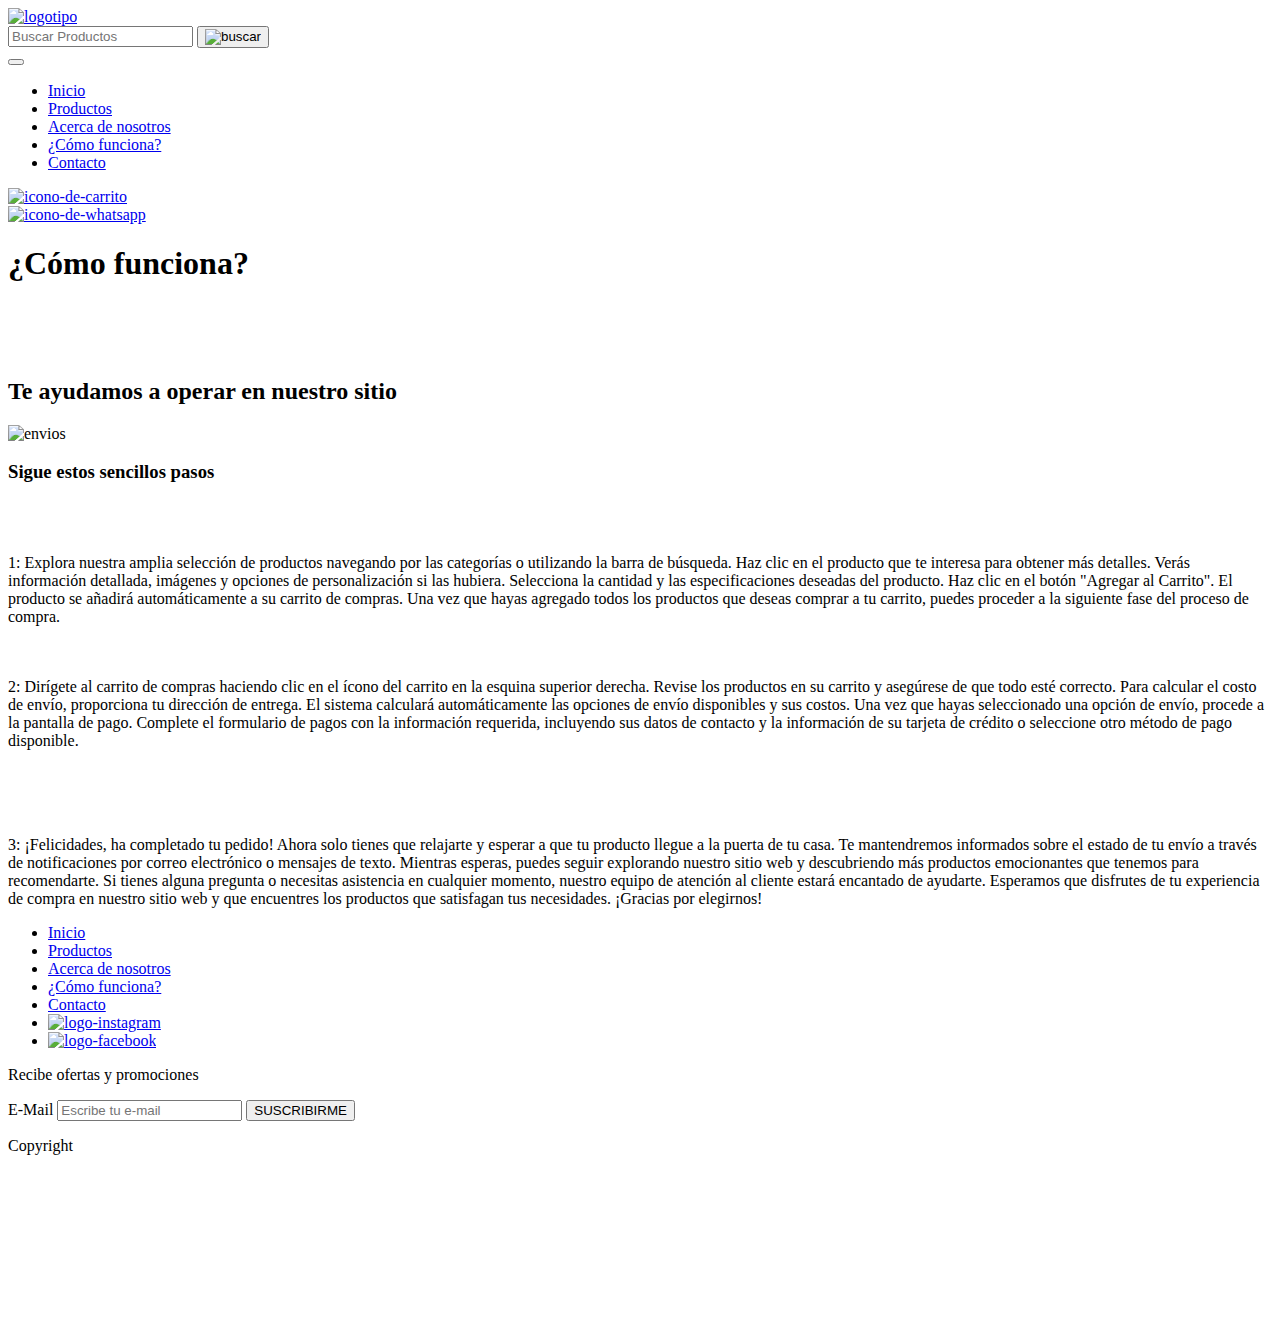
==== pages/comofunciona.html @ d1901193 "corregi los titulos" ====
<!DOCTYPE html>
<html lang="es">

<head>
  <meta charset="UTF-8">
  <meta name="viewport" content="width=device-width, initial-scale=1.0">
  <title>ElectroEnvio</title>
  <link rel="icon" href="../imagenes/logo.png">
  <link href="https://cdn.jsdelivr.net/npm/bootstrap@5.3.2/dist/css/bootstrap.min.css" rel="stylesheet"
    integrity="sha384-T3c6CoIi6uLrA9TneNEoa7RxnatzjcDSCmG1MXxSR1GAsXEV/Dwwykc2MPK8M2HN" crossorigin="anonymous">
  <link rel="stylesheet" href="../css/estilo.css">
  <link rel="preconnect" href="https://fonts.googleapis.com">
  <link rel="preconnect" href="https://fonts.gstatic.com" crossorigin>
  <link href="https://fonts.googleapis.com/css2?family=Handlee&family=Shantell+Sans:wght@300&display=swap"
    rel="stylesheet">
  <link rel="preconnect" href="https://fonts.googleapis.com">
  <link rel="preconnect" href="https://fonts.gstatic.com" crossorigin>
  <link href="https://fonts.googleapis.com/css2?family=Dela+Gothic+One&display=swap" rel="stylesheet">
</head>

<body>
  <header>
    <div class="container-fluid m-0 p-0">
      <div class="row">
        <div class="col-lg-2 col-md-12 m-0 p-0 ">
          <a class="logo text-center " href="../index.html">
            <div> <img src="../imagenes/logo.png" alt="logotipo">
            </div>
          </a>
        </div>
        <div class="col-lg-8 col-md-12 m-0 p-0  ">
          <form class="d-flex m-3 bg-light buscador" role="search">
            <input class="form-control " type="search" placeholder="Buscar Productos" aria-label="Search">
            <button class="btn  lupa" type="submit"><img src="../imagenes/lupa.png" alt="buscar"></button>
          </form>
          <nav class="navbar  navbar-expand-md ">
            <button class="navbar-toggler bg-light mx-auto " type="button" data-bs-toggle="collapse"
              data-bs-target="#navbarNav" aria-controls="navbarNav" aria-expanded="false"
              aria-label="Toggle navigation">
              <span class="navbar-toggler-icon"></span>
            </button>
            <div class="collapse  navbar-collapse " id="navbarNav">
              <ul class="navbar-nav mx-auto menu  ">
                <li class="nav-item">
                  <a class="nav-link " href="../index.html">Inicio</a>
                </li>
                <li class="nav-item">
                  <a class="nav-link " href="./productos.html">Productos</a>
                </li>
                <li class="nav-item">
                  <a class="nav-link" href="./acercadenosotros.html">Acerca de nosotros</a>
                </li>
                <li class="nav-item">
                  <a class="nav-link active" aria-current="page" href="./comofunciona.html">¿Cómo funciona?</a>
                </li>
                <li class="nav-item">
                  <a class="nav-link " href="./contacto.html">Contacto</a>
                </li>
              </ul>
            </div>
          </nav>
        </div>
        <div class="col-lg-2 col-md-12  m-0 p-0 seccion3  ">
          <div class="cart ">
            <a href="#">
              <img src="../imagenes/carrito.png" alt="icono-de-carrito">
            </a>
          </div>
          <div class="contacto"><a aria-label="Chat on WhatsApp" href="https://wa.me/1124693551">
              <img alt="icono-de-whatsapp" src="../imagenes/WhatsAppButton.png" />
            </a>
          </div>
        </div>

      </div>
    </div>


    </div>


  </header>
  <h1>¿Cómo funciona?</h1>
  <br><br><br>
  <section>
    <div class="tituloComoFunciona">
      <h2> Te ayudamos a operar en nuestro sitio</h2>
    </div>
    <article class="articulo">
      <div class="container">
        <div class="row">
          <div class="col-lg-4 col-md-12 text-center">
            <img src="../imagenes/envios.jpg" alt="envios" class="imagen-de-articulo">
          </div>
          <div class="col-lg-8 col-md-12 contenido-del-articulo text-center">
            <h3>Sigue estos sencillos pasos</h3><br><br>
            <p> 1:
              Explora nuestra amplia selección de productos navegando por las categorías o utilizando la barra de
              búsqueda.
              Haz clic en el producto que te interesa para obtener más detalles. Verás información detallada,
              imágenes y opciones de personalización si las hubiera.
              Selecciona la cantidad y las especificaciones deseadas del producto.
              Haz clic en el botón "Agregar al Carrito". El producto se añadirá automáticamente a su carrito de
              compras.
              Una vez que hayas agregado todos los productos que deseas comprar a tu carrito, puedes proceder a la
              siguiente fase del proceso de compra.<br><br><br>

            <p> 2:
              Dirígete al carrito de compras haciendo clic en el ícono del carrito en la esquina superior derecha.
              Revise los productos en su carrito y asegúrese de que todo esté correcto.
              Para calcular el costo de envío, proporciona tu dirección de entrega. El sistema calculará
              automáticamente las opciones de envío disponibles y sus costos.
              Una vez que hayas seleccionado una opción de envío, procede a la pantalla de pago.
              Complete el formulario de pagos con la información requerida, incluyendo sus datos de contacto y la
              información de su tarjeta de crédito o seleccione otro método de pago disponible.
            </p>
            <br><br><br>
            <p> 3:
              ¡Felicidades, ha completado tu pedido! Ahora solo tienes que relajarte y esperar a que tu producto
              llegue a la puerta de tu casa. Te mantendremos informados sobre el estado de tu envío a través de
              notificaciones por correo electrónico o mensajes de texto.

              Mientras esperas, puedes seguir explorando nuestro sitio web y descubriendo más productos
              emocionantes que tenemos para recomendarte. Si tienes alguna pregunta o necesitas asistencia en
              cualquier momento, nuestro equipo de atención al cliente estará encantado de ayudarte.

              Esperamos que disfrutes de tu experiencia de compra en nuestro sitio web y que encuentres los
              productos que satisfagan tus necesidades. ¡Gracias por elegirnos!</p>






            </p>
          </div>
        </div>
      </div>
    </article>
  </section>
  <footer>

    <div class="containerFooter ">
      <div class="navegacion">
        <ul class="menufooter">
          <li> <a href="../index.html"> Inicio </a></li>
          <li> <a href="./productos.html"> Productos</a></li>
          <li> <a href="./acercadenosotros.html">Acerca de nosotros</a> </li>
          <li> <a href="./comofunciona.html">¿Cómo funciona?</a> </li>
          <li> <a href="./contacto.html"> Contacto </a> </li>
          <li> <a href="https://www.instagram.com/"> <img src="../imagenes/logo-instagram.png" alt="logo-instagram"></a>
          </li>
          <li> <a href="https://www.facebook.com/"> <img src="../imagenes/logo-facebook.png" alt="logo-facebook"></a>
          </li>
        </ul>
      </div>
      <div class="suscripcion">
        <div>
          <p>Recibe ofertas y promociones</p>
        </div>
        <form>
          <label for="mail"> E-Mail </label>
          <input class="emailcampo" type="email" placeholder="Escribe tu e-mail" name="mail" required>
          <input class="button botonFooter " type="submit" value="SUSCRIBIRME">
        </form>
      </div>

      <div class="copyright">
        <p>Copyright</p>
      </div>
      <div class="maps">
        <iframe
          src="https://www.google.com/maps/embed?pb=!1m14!1m12!1m3!1d13143.93430055281!2d-58.5429665!3d-34.55397125!2m3!1f0!2f0!3f0!3m2!1i1024!2i768!4f13.1!5e0!3m2!1ses!2sar!4v1698622508140!5m2!1ses!2sar"
          style="border:0;" allowfullscreen="" loading="lazy" referrerpolicy="no-referrer-when-downgrade"></iframe>
      </div>
    </div>

  </footer>
  <script src="https://cdn.jsdelivr.net/npm/bootstrap@5.3.2/dist/js/bootstrap.bundle.min.js"
    integrity="sha384-C6RzsynM9kWDrMNeT87bh95OGNyZPhcTNXj1NW7RuBCsyN/o0jlpcV8Qyq46cDfL"
    crossorigin="anonymous"></script>
</body>


</html>
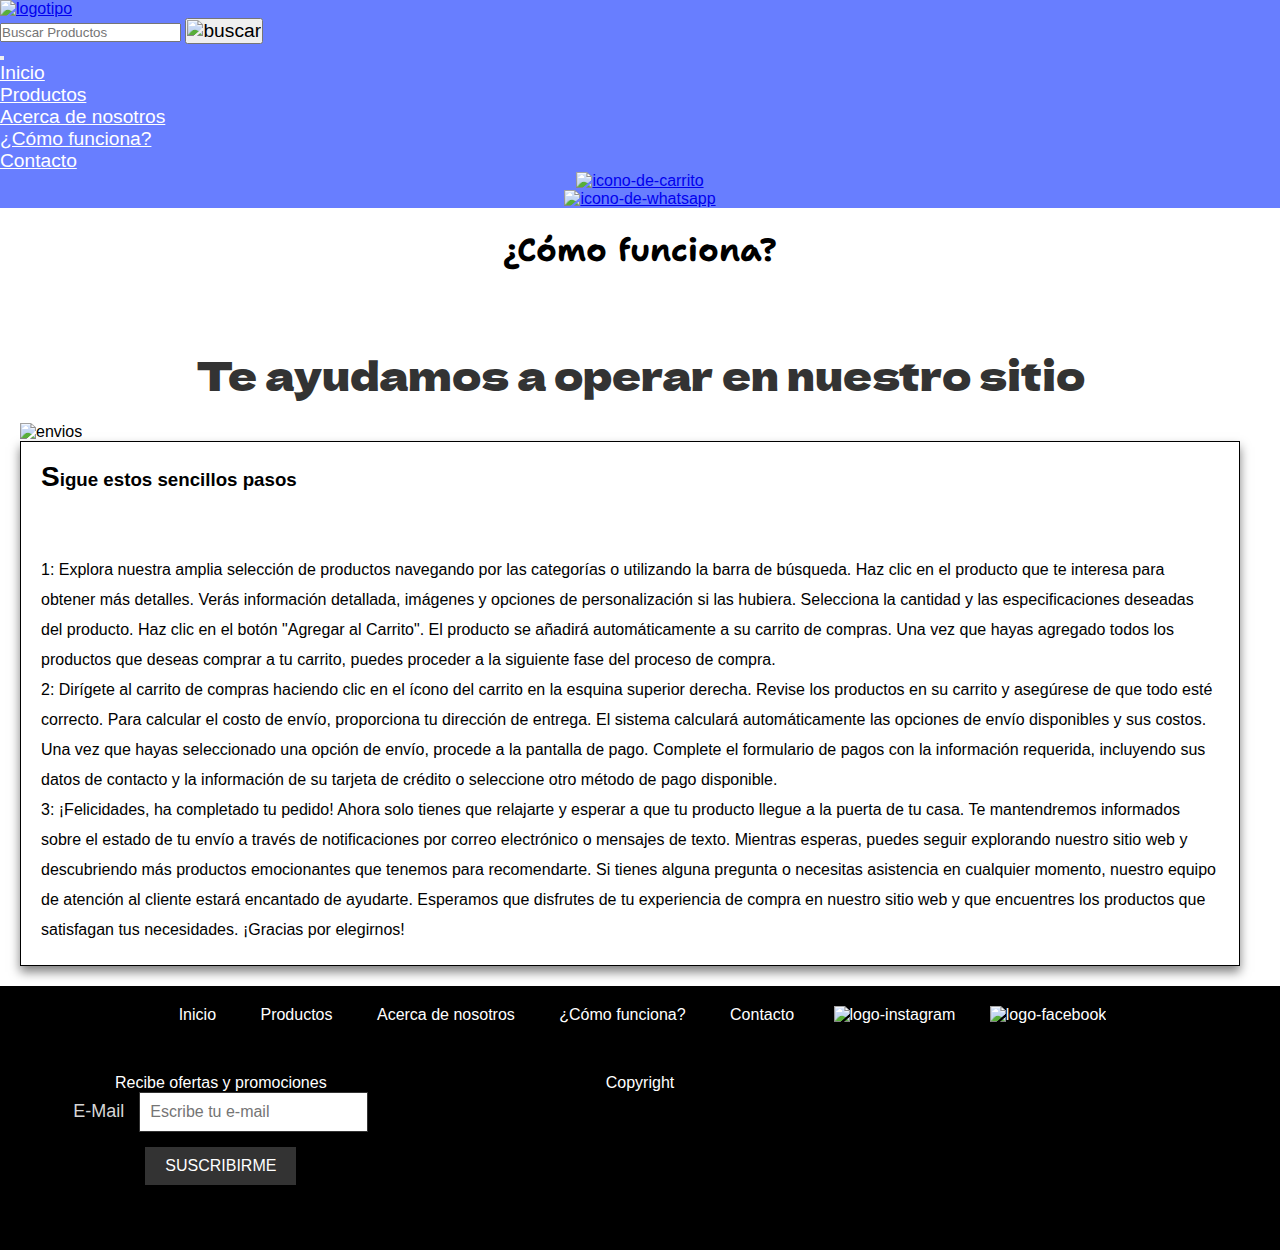
==== commit 76d94746: "hice correcciones en las mediaqueries" ====
--- a/pages/comofunciona.html
+++ b/pages/comofunciona.html
@@ -8,7 +8,7 @@
   <link rel="icon" href="../imagenes/logo.png">
   <link href="https://cdn.jsdelivr.net/npm/bootstrap@5.3.2/dist/css/bootstrap.min.css" rel="stylesheet"
     integrity="sha384-T3c6CoIi6uLrA9TneNEoa7RxnatzjcDSCmG1MXxSR1GAsXEV/Dwwykc2MPK8M2HN" crossorigin="anonymous">
-  <link rel="stylesheet" href="../css/estilo.css">
+ 
   <link rel="preconnect" href="https://fonts.googleapis.com">
   <link rel="preconnect" href="https://fonts.gstatic.com" crossorigin>
   <link href="https://fonts.googleapis.com/css2?family=Handlee&family=Shantell+Sans:wght@300&display=swap"
@@ -16,6 +16,7 @@
   <link rel="preconnect" href="https://fonts.googleapis.com">
   <link rel="preconnect" href="https://fonts.gstatic.com" crossorigin>
   <link href="https://fonts.googleapis.com/css2?family=Dela+Gothic+One&display=swap" rel="stylesheet">
+  <link rel="stylesheet" href="../css/estilo.css">
 </head>
 
 <body>
@@ -87,7 +88,7 @@
       <h2> Te ayudamos a operar en nuestro sitio</h2>
     </div>
     <article class="articulo">
-      <div class="container">
+      <div>
         <div class="row">
           <div class="col-lg-4 col-md-12 text-center">
             <img src="../imagenes/envios.jpg" alt="envios" class="imagen-de-articulo">
@@ -103,7 +104,7 @@
               Haz clic en el botón "Agregar al Carrito". El producto se añadirá automáticamente a su carrito de
               compras.
               Una vez que hayas agregado todos los productos que deseas comprar a tu carrito, puedes proceder a la
-              siguiente fase del proceso de compra.<br><br><br>
+              siguiente fase del proceso de compra.
 
             <p> 2:
               Dirígete al carrito de compras haciendo clic en el ícono del carrito en la esquina superior derecha.
@@ -114,7 +115,7 @@
               Complete el formulario de pagos con la información requerida, incluyendo sus datos de contacto y la
               información de su tarjeta de crédito o seleccione otro método de pago disponible.
             </p>
-            <br><br><br>
+           
             <p> 3:
               ¡Felicidades, ha completado tu pedido! Ahora solo tienes que relajarte y esperar a que tu producto
               llegue a la puerta de tu casa. Te mantendremos informados sobre el estado de tu envío a través de
--- a/css/estilo.css
+++ b/css/estilo.css
@@ -0,0 +1,492 @@
+@charset "UTF-8";
+header {
+  background-color: #687EFF;
+  width: 100%;
+}
+header .logo img {
+  width: 8rem;
+}
+header .buscador {
+  border-radius: 20px;
+}
+header .buscador .lupa img {
+  width: 2rem;
+}
+header .buscador .lupa img:hover {
+  opacity: 0.5;
+}
+header .menu a {
+  color: white;
+  text-align: center;
+  font-size: 1.2rem;
+}
+header .menu a:hover {
+  color: #000000;
+  background-color: #6ea1ff;
+  border-radius: 10px;
+}
+header .menu a:active {
+  color: #ffffff;
+  font-size: 1.3rem;
+}
+header .seccion3 {
+  align-items: center;
+  display: grid;
+  grid-template-columns: 1fr;
+  grid-template-rows: 1fr 1fr;
+  grid-auto-columns: 1fr;
+  grid-auto-flow: row;
+  grid-template-areas: "cart cart " "contacto contacto";
+}
+header .seccion3 .cart {
+  grid-area: cart;
+  justify-self: center;
+}
+header .seccion3 .cart img {
+  width: 25px;
+}
+header .seccion3 .contacto {
+  grid-area: contacto;
+  justify-self: center;
+}
+header .seccion3 .contacto img {
+  width: 8rem;
+}
+
+* {
+  margin: 0;
+  padding: 0;
+  box-sizing: border-box;
+  font-family: Arial, Helvetica, sans-serif;
+}
+
+body {
+  background-color: rgb(255, 255, 255);
+}
+
+h1 {
+  color: rgb(0, 0, 0);
+  font-family: "Handlee", cursive;
+  font-family: "Shantell Sans", cursive;
+  text-align: center;
+  margin: 20px;
+}
+
+h2 {
+  font-family: "Dela Gothic One", cursive;
+  text-align: center;
+  font-size: 2.5rem;
+  color: #333;
+  font-weight: 100;
+}
+
+footer {
+  background-color: #000;
+  color: #fff;
+  text-align: center;
+}
+
+.sombraCaja {
+  box-shadow: 0 6px 10px 0 rgba(0, 0, 0, 0.5);
+}
+
+/* aside*/
+.btn {
+  font-size: 1.2rem;
+}
+.btn:active {
+  font-size: 1.3rem;
+}
+
+.galeria {
+  display: flex;
+  flex-direction: row;
+  flex-wrap: nowrap;
+  justify-content: space-evenly;
+  overflow: hidden;
+  margin-top: 50px;
+}
+.galeria img {
+  width: 100x;
+  height: 100px;
+  border: 2px double rgb(255, 255, 255);
+  border-radius: 22px;
+  opacity: 0.7;
+}
+.galeria img:hover {
+  opacity: 1;
+  border: solid white 2px;
+  border-radius: 22px;
+  opacity: 1;
+  border: solid white 2px;
+  border-radius: 22px;
+}
+.galeria .titulo {
+  font-weight: bold;
+  padding-top: 20px;
+}
+
+.formulario {
+  padding-top: 75px;
+  padding-bottom: 75px;
+  background-color: #818FB4;
+  text-align: center;
+  font-size: 20px;
+}
+.formulario .campos {
+  text-align: center;
+  padding-top: 75px;
+  width: 100%;
+}
+
+.containerTienda {
+  display: grid;
+  grid-template-columns: repeat(5, 1fr);
+  gap: 15px;
+}
+.containerTienda .item {
+  border: 1px solid #727272;
+  text-align: center;
+  overflow: hidden;
+  position: relative;
+  box-shadow: 0 6px 10px 0 rgba(0, 0, 0, 0.5);
+}
+.containerTienda .item a {
+  text-decoration: none;
+}
+.containerTienda .item img {
+  width: 100%;
+  height: auto;
+  object-fit: cover;
+}
+.containerTienda .item .texto {
+  background-color: rgba(226, 226, 226, 0.377);
+  padding: 5px;
+  text-align: center;
+  position: absolute;
+  bottom: 0;
+  left: 0;
+  right: 0;
+}
+.containerTienda .item .texto .descripcion {
+  background-color: rgba(133, 196, 255, 0.4117647059);
+  font-size: 15px;
+  color: #141414;
+  font-weight: bold;
+}
+.containerTienda .item .texto .precio {
+  font-size: 18px;
+  font-weight: bold;
+  color: #000d80;
+}
+.containerTienda .item .texto .añadirAlCarrito {
+  display: inline-block;
+}
+.containerTienda .item .texto .añadirAlCarrito .botonCarrito {
+  display: block;
+  margin-top: 5px;
+  background-color: hsla(204, 100%, 60%, 0.882);
+  color: #ffffff;
+  border: none;
+  border-radius: 15px;
+  padding: 5px 10px;
+  cursor: pointer;
+  font-size: 14px;
+  font-weight: bold;
+  transition: background-color 0.3s;
+}
+.containerTienda .item .texto .añadirAlCarrito .botonCarrito:hover {
+  background-color: #0004ff;
+}
+.containerTienda .item .texto .añadirAlCarrito .botonCarrito:active {
+  font-size: 1.3rem;
+}
+
+.page-item a {
+  color: white;
+  background-color: #141414;
+}
+.page-item a:active {
+  font-size: 1.3rem;
+}
+
+.articulo {
+  display: flex;
+  margin: 20px;
+}
+.articulo img {
+  max-width: 300px;
+  width: 300px;
+  height: 300px;
+}
+.articulo .contenido-del-articulo {
+  line-height: 30px;
+  text-align: start;
+  flex: 1;
+  padding: 20px;
+  margin-right: 20px;
+  border: 1px solid;
+  box-shadow: 0 6px 10px 0 rgba(0, 0, 0, 0.5);
+}
+.articulo .contenido-del-articulo::first-letter {
+  font-size: 150%;
+  font-weight: bold;
+}
+
+.estilo-acercade {
+  background-color: #ffffff;
+  padding: 20px;
+  border-radius: 10px;
+  box-shadow: 0 6px 10px 0 rgba(0, 0, 0, 0.5);
+  max-width: 800px;
+  margin: 0 auto;
+}
+.estilo-acercade h2 {
+  font-size: 40px;
+  color: #333;
+}
+.estilo-acercade p {
+  font-size: 16px;
+  color: #666;
+  line-height: 1.5;
+}
+
+.containerFooter {
+  display: grid;
+  grid-template-columns: 1fr 1fr 1fr;
+  grid-template-rows: 1fr 1fr 1fr;
+  grid-auto-columns: 1fr;
+  grid-auto-flow: row;
+  grid-template-areas: "navegacion navegacion navegacion" "suscripcion copyright maps" "suscripcion copyright maps";
+  width: 100%;
+}
+.containerFooter .navegacion {
+  grid-area: navegacion;
+  display: flex;
+  justify-content: center;
+}
+.containerFooter .navegacion .menufooter {
+  margin-top: 20px;
+  padding-bottom: 50px;
+}
+.containerFooter .navegacion .menufooter li {
+  display: inline;
+  margin: 10px;
+  padding: 10px;
+  border-radius: 10px;
+}
+.containerFooter .navegacion .menufooter li a {
+  text-decoration: none;
+  color: #fff;
+}
+.containerFooter .navegacion .menufooter li a img {
+  width: 25px;
+  margin: -5px;
+}
+.containerFooter .navegacion .menufooter li:hover {
+  background-color: rgb(105, 105, 105);
+}
+.containerFooter .navegacion .menufooter li:active {
+  font-size: 1.3rem;
+}
+.containerFooter .suscripcion {
+  grid-area: suscripcion;
+  padding-left: 15px;
+}
+.containerFooter .suscripcion form {
+  text-align: center;
+}
+.containerFooter .suscripcion form label {
+  font-size: 18px;
+  color: #d6d6d6;
+  margin-right: 10px;
+}
+.containerFooter .suscripcion form .emailcampo {
+  font-size: 16px;
+  padding: 10px;
+  border: 1px solid #333;
+  margin-bottom: 15px;
+}
+.containerFooter .suscripcion form .button {
+  background-color: #333;
+  color: #fff;
+  font-size: 16px;
+  padding: 10px 20px;
+  border: none;
+  cursor: pointer;
+}
+.containerFooter .suscripcion form .button:hover {
+  background-color: #555;
+}
+.containerFooter .copyright {
+  grid-area: copyright;
+}
+.containerFooter .maps {
+  grid-area: maps;
+  justify-self: end;
+}
+.containerFooter .maps iframe {
+  grid-area: maps;
+  width: 10rem;
+  height: 10 rem;
+  margin-right: 20px;
+}
+
+@media screen and (max-width: 768px) {
+  /*media para el header*/
+  .seccion3 {
+    /*para la seccion del header*/
+    width: 100%;
+    grid-template-columns: 1fr 1fr;
+    grid-template-rows: 1fr;
+    grid-auto-columns: 1fr;
+    grid-auto-flow: row;
+    grid-template-areas: "cart contacto";
+  }
+  .seccion3 .cart {
+    justify-self: end;
+    margin-right: 5px;
+  }
+  .seccion3 .cart img {
+    margin: 10px;
+  }
+  .seccion3 .contacto {
+    justify-self: start;
+    margin-left: 5px;
+  }
+  /*media 768px para la main de inicio*/
+  .galeria img {
+    opacity: 1;
+  }
+  .item {
+    border: 10px solid #727272;
+    text-align: center;
+    overflow: hidden;
+    position: relative;
+    box-shadow: 0 6px 10px 0 rgba(0, 0, 0, 0.5);
+  }
+  .item a {
+    text-decoration: none;
+  }
+  .item img {
+    width: 100%;
+    height: auto;
+    object-fit: cover;
+  }
+  /*media para el footer*/
+  .containerFooter {
+    grid-template-columns: 1fr;
+    grid-template-rows: 1fr;
+    grid-template-areas: "navegacion " "suscripcion " "copyright  " "maps ";
+    width: 100%;
+    row-gap: 30px;
+  }
+  .containerFooter .navegacion {
+    font-size: 17px;
+    padding-bottom: 20px;
+  }
+  .containerFooter .navegacion .menufooter {
+    width: 80%;
+    padding: 15px;
+  }
+  .containerFooter .navegacion .menufooter li {
+    line-height: 50px;
+  }
+  .containerFooter .maps {
+    justify-self: center;
+    padding-bottom: 20px;
+  }
+  .containerFooter .maps iframe {
+    width: 40rem;
+    height: 6rem;
+  }
+  /*media de la main de contacto*/
+  label {
+    font-size: 20px;
+  }
+  label .emailcampo {
+    font-size: 15px;
+  }
+}
+@media screen and (max-width: 480px) {
+  /*media del header*/
+  .cart {
+    justify-self: self-start;
+    margin-left: 10px;
+  }
+  .contacto {
+    justify-self: end;
+    margin-right: 10px;
+  }
+  .logo img {
+    width: 6rem;
+  }
+  .buscador {
+    border-radius: 20px;
+  }
+  /*media de la pagina de productos*/
+  .containerTienda {
+    grid-template-columns: repeat(2, 1fr);
+  }
+  /*media del footer*/
+  .containerFooter {
+    /*cambio las columnas y filas del footer*/
+    grid-template-columns: 1fr;
+    grid-template-rows: 1fr;
+    justify-content: center;
+    grid-template-areas: "navegacion " "suscripcion" "copyright" " maps";
+  }
+  .containerFooter .navegacion {
+    font-size: 17px;
+    padding-bottom: 20px;
+  }
+  .containerFooter .navegacion .menufooter {
+    width: 80%;
+    padding: 15px;
+  }
+  .containerFooter .navegacion .menufooter li {
+    line-height: 50px;
+  }
+  .containerFooter form {
+    display: flex;
+    flex-direction: column;
+    align-items: center;
+    text-align: center;
+    width: 28rem;
+  }
+  .containerFooter form label {
+    font-size: 15px;
+    align-self: center;
+  }
+  .containerFooter form .emailcampo {
+    width: 15rem;
+    font-size: 10px;
+    padding: 10px;
+    margin-bottom: 30px;
+  }
+  .containerFooter form .button {
+    width: 10rem;
+  }
+  .containerFooter .maps iframe {
+    display: block;
+    margin: 0 auto;
+    width: 18rem;
+    height: 8rem;
+  }
+  /*media de la main de como funciona*/
+  .tituloComoFunciona h2 {
+    /*achico la letra de la pagina de "como funciona"*/
+    font-size: 25px;
+  }
+  .articulo img {
+    width: 10rem;
+    height: 10rem;
+  }
+  /*media de la main de contacto*/
+  .formulario h2 {
+    /*achico la letra de la pagina de contacto*/
+    font-size: 25px;
+  }
+}
+
+/*# sourceMappingURL=estilo.css.map */
